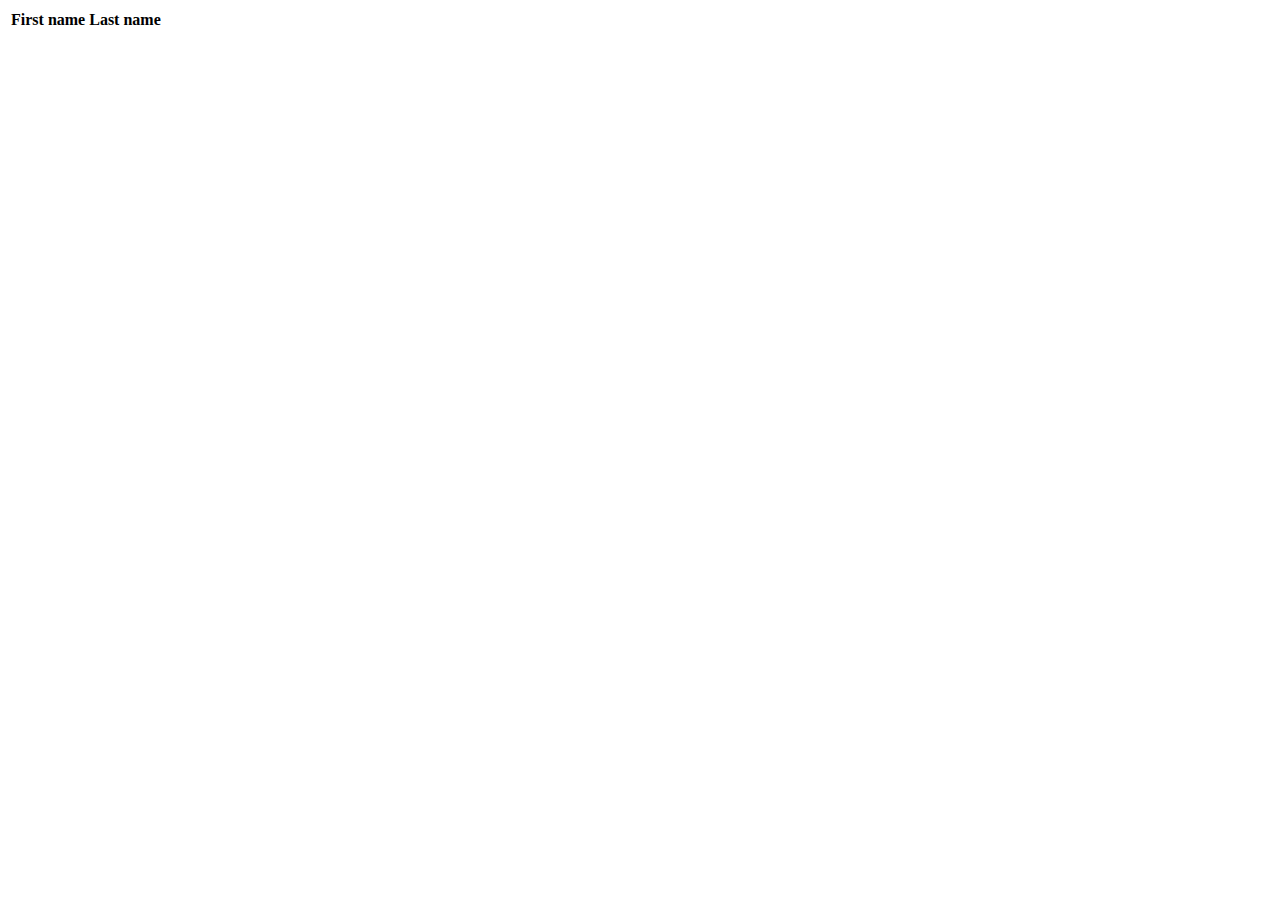
==== index.html @ b014ea98 "reorganized repo" ====
<!DOCTYPE html>

<html>

<head>
    <meta http-equiv="content-type" content="text/html; charset=UTF-8">
    <script language="Javascript" src="./js/front.js" type="module"></script>
</head>

<body>
    <table id="userTable">
        <tr>
            <th>First name</th>
            <th>Last name</th>
        </tr>
        <!-- <tr>
            <td>John</td>
            <td>Doe</td>
        </tr> -->
    </table>

</html>
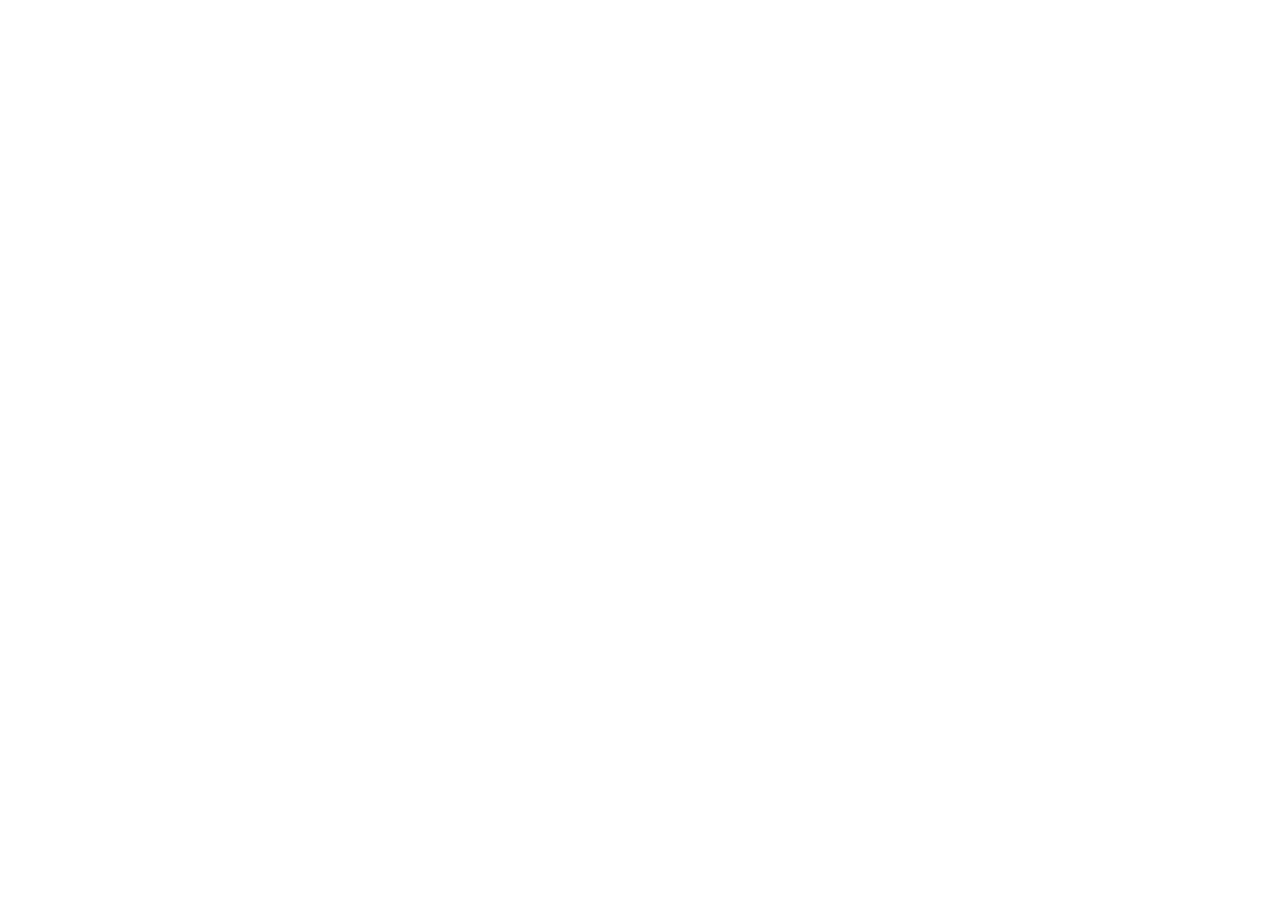
==== commit 04b1f03b: "created map; format" ====
--- a/index.html
+++ b/index.html
@@ -1,22 +1,28 @@
 <!DOCTYPE html>
 
 <html>
+  <head>
+    <meta http-equiv="content-type" content="text/html; charset=UTF-8" />
 
-<head>
-    <meta http-equiv="content-type" content="text/html; charset=UTF-8">
+    <link
+      rel="stylesheet"
+      href="https://unpkg.com/leaflet@1.9.3/dist/leaflet.css"
+      integrity="sha256-kLaT2GOSpHechhsozzB+flnD+zUyjE2LlfWPgU04xyI="
+      crossorigin=""
+    />
+    <!-- Make sure you put this AFTER Leaflet's CSS -->
+    <script
+      src="https://unpkg.com/leaflet@1.9.3/dist/leaflet.js"
+      integrity="sha256-WBkoXOwTeyKclOHuWtc+i2uENFpDZ9YPdf5Hf+D7ewM="
+      crossorigin=""
+    ></script>
+
+    <link rel="stylesheet" type="text/css" href="./assets/styles.css" />
+
     <script language="Javascript" src="./js/front.js" type="module"></script>
-</head>
+  </head>
 
-<body>
-    <table id="userTable">
-        <tr>
-            <th>First name</th>
-            <th>Last name</th>
-        </tr>
-        <!-- <tr>
-            <td>John</td>
-            <td>Doe</td>
-        </tr> -->
-    </table>
-
-</html>+  <body>
+    <div id="map"></div>
+  </body>
+</html>
--- a/assets/styles.css
+++ b/assets/styles.css
@@ -0,0 +1,10 @@
+#map {
+  height: 100%;
+  width: 100%;
+}
+
+body,
+html {
+  height: 100%;
+  width: 100%;
+}
